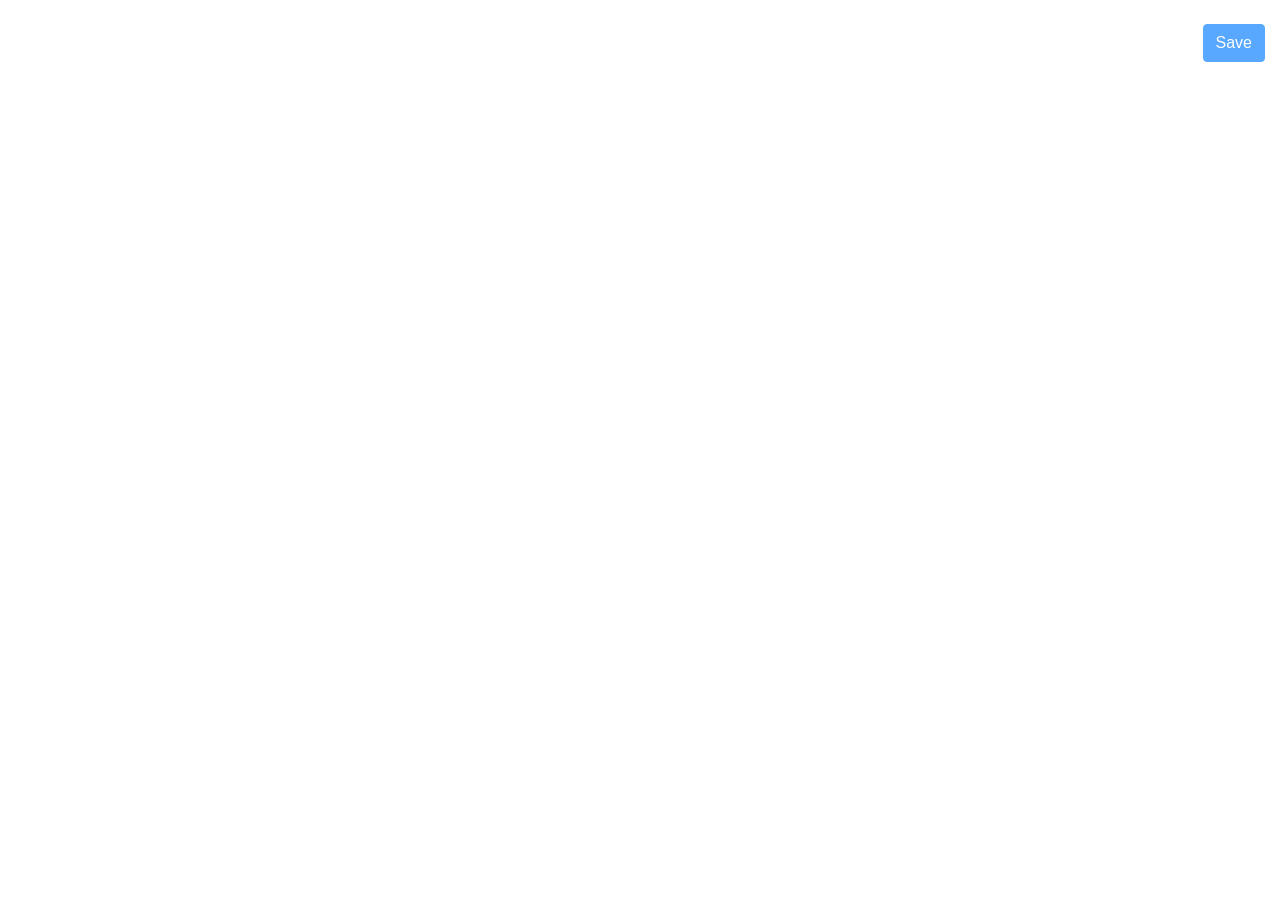
==== index.html @ b5d25730 "Added required files" ====
<!DOCTYPE html>
<html lang="en" dir="ltr">
	<head>
		<meta charset="utf-8">
		<meta name="viewport" content="width=device-width, initial-scale=1">
		<link rel="stylesheet" href="/css/main.css">
		<link rel="stylesheet" href="https://maxcdn.bootstrapcdn.com/bootstrap/4.3.1/css/bootstrap.min.css">
		<script src="https://ajax.googleapis.com/ajax/libs/jquery/3.3.1/jquery.min.js"></script>
		<script src="https://cdnjs.cloudflare.com/ajax/libs/popper.js/1.14.7/umd/popper.min.js"></script>
		<script src="https://maxcdn.bootstrapcdn.com/bootstrap/4.3.1/js/bootstrap.min.js"></script>
		<!--link rel="stylesheet" href="https://maxcdn.bootstrapcdn.com/bootstrap/3.4.0/css/bootstrap.min.css"-->
		<link rel="stylesheet" href="/font-awesome-4.7.0/css/font-awesome.min.css">
		<title></title>
	</head>

	<body>
		<div class="container-fluid"  id ="Cap">
			<my-navbar></my-navbar>
			<div class="contents">
			<div>

				<button type="button" class="btn btn-primary float-right mt-4" id="save-button" disabled>Save</button>
			</div>
			<br>
			<br>
			<!--div class="contents"-->
				<div class="card-columns">
				  <!--div class="card" data-toggle="modal" data-target="#myModal">
				    <div class ="card-header">

						</div>
				    <div class="card-body">

						</div>
						<div class ="card-footer">
							<p class "card-textarea">

							</p>
				      <p class="card-text"><small class="text-muted">
								Last updated 3 mins ago</small>
							</p>
				    </div>
				  </div-->
				</div>
			<!--/div-->
			<!-- The Modal -->
		  <div class="modal" id="myModal">
		    <div class="modal-dialog">
		      <div class="modal-content">

		        <!-- Modal Header -->
		        <div class="modal-header">
		          <h4 class="modal-body"> <img src="" alt="Add a Caption to this Image"  class="rounded" id="img-caption" style="width:450px;height:300px"> </h4>

		          <button type="button" class="close" data-dismiss="modal">&times;</button>
		        </div>

		        <!-- Modal body -->
		        <div class="modal-body">
		         <label for="comment">Caption</label>
		  <textarea class="form-control" rows="3" id="caption"></textarea>

		        </div>

		        <!-- Modal footer -->
		        <div class="modal-footer">
		        <button type="button" class="btn btn-success" id="saveid" data-dismiss="modal">Add Caption</button>

		          <button type="button" class="btn btn-danger" id="closeid" data-dismiss="modal">Close</button>
		        </div>

		      </div>
		    </div>
		  </div>

		</div>
	</div>


<!--Fetching Caption Value at footer -->
<!--script type="text/javascript">

	$(document).ready(function(){
		$('#closeid').click(function(){
			var databack = $("#myModal #caption").val().trim();
			$('#Cap').html(databack);
		});
	});
</script-->

		<script src="/album.js" charset="utf-8"></script>
		<script type="module" src="/modules/navbar.js"></script>
	</body>
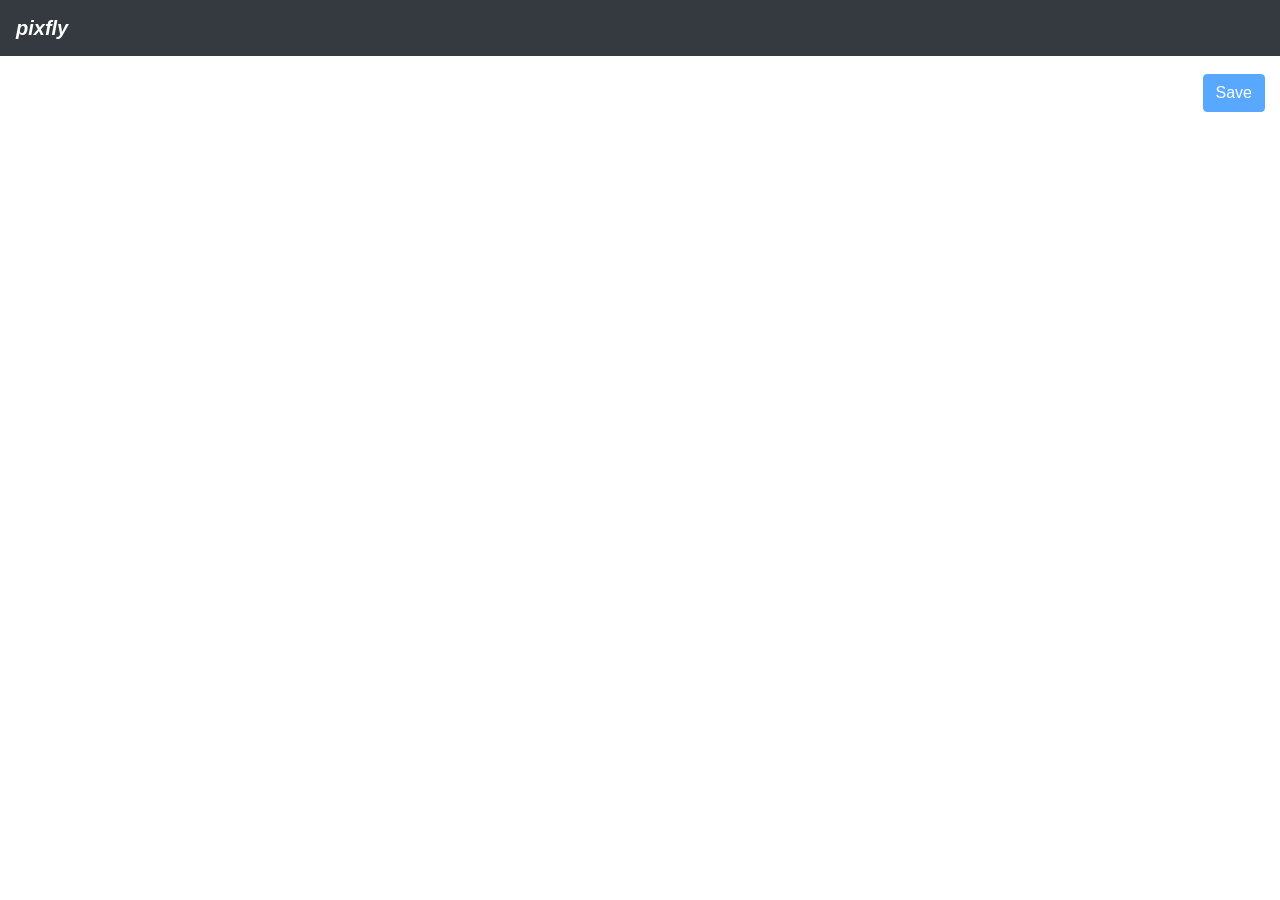
==== commit 9cd863a7: "Features added: Edit caption and image delete" ====
--- a/index.html
+++ b/index.html
@@ -17,8 +17,7 @@
 		<div class="container-fluid"  id ="Cap">
 			<my-navbar></my-navbar>
 			<div class="contents">
-			<div>
-
+			<div id="save-btn-parent">
 				<button type="button" class="btn btn-primary float-right mt-4" id="save-button" disabled>Save</button>
 			</div>
 			<br>
@@ -89,5 +88,5 @@
 </script-->
 
 		<script src="/album.js" charset="utf-8"></script>
-		<script type="module" src="/modules/navbar.js"></script>
+		<script type="module" src="/module/navbar.js"></script>
 	</body>
--- a/css/main.css
+++ b/css/main.css
@@ -0,0 +1,13 @@
+.contents	{
+	margin-top: 4%;
+}
+
+@font-face {
+	font-family: appNameFont;
+	src: url("/fonts/fscript.ttf");
+}
+
+.logo	{
+	font-weight: bolder;
+	font-style: italic;
+}
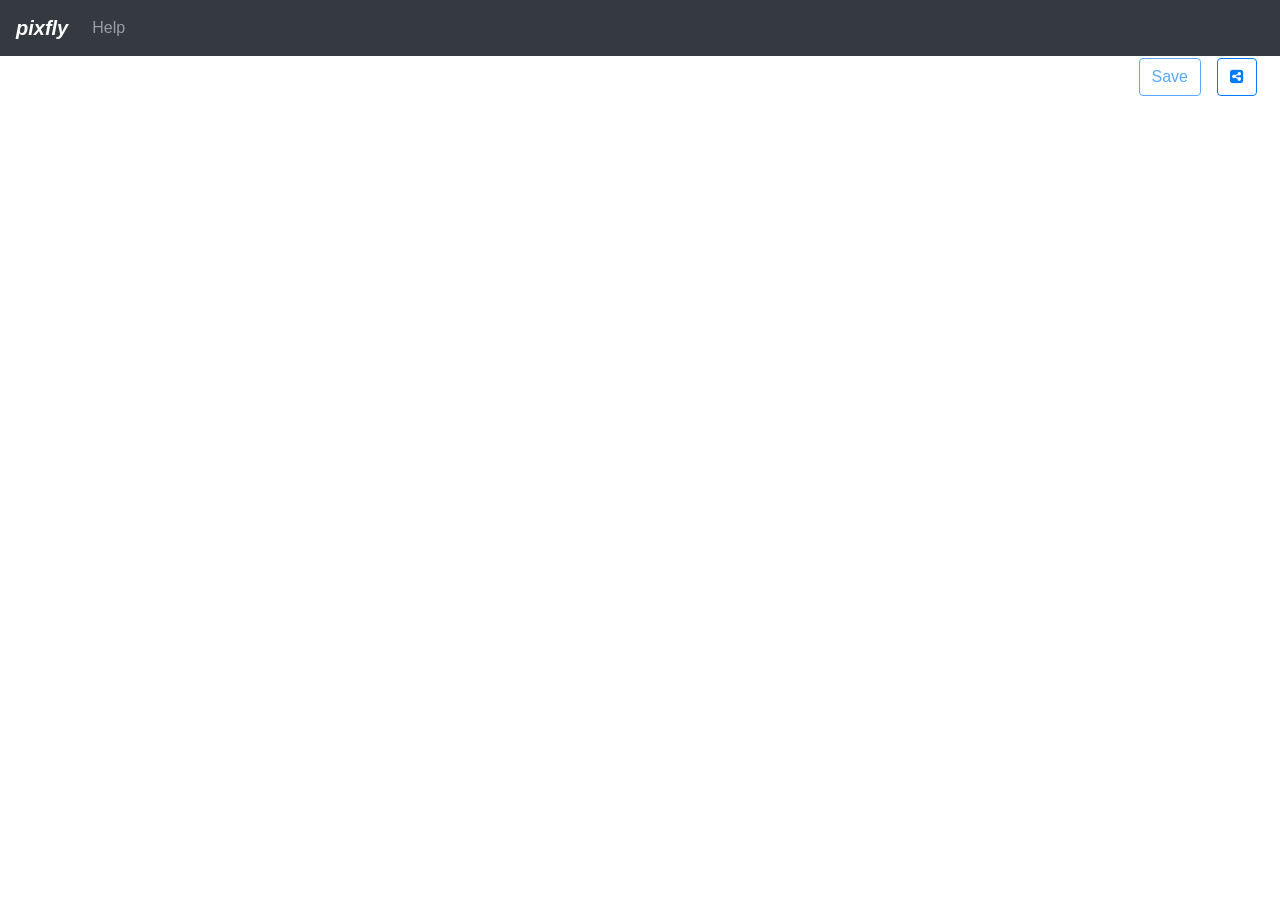
==== commit 615da09a: "Final demo" ====
--- a/index.html
+++ b/index.html
@@ -18,7 +18,9 @@
 			<my-navbar></my-navbar>
 			<div class="contents">
 			<div id="save-btn-parent">
-				<button type="button" class="btn btn-primary float-right mt-4" id="save-button" disabled>Save</button>
+				<input type="text" id="share-txt" style="visibility:hidden">
+				<button type="button" class="btn btn-outline-primary float-right m-2" id="share-btn" data-copytarget="#share-txt"><i class="fa fa-share-alt-square" aria-hidden="true"></i></button>
+				<button type="button" class="btn btn-outline-primary float-right m-2" id="save-button" disabled>Save</button>
 			</div>
 			<br>
 			<br>
@@ -86,6 +88,8 @@
 		});
 	});
 </script-->
+		<script>
+		</script>
 
 		<script src="/album.js" charset="utf-8"></script>
 		<script type="module" src="/module/navbar.js"></script>
